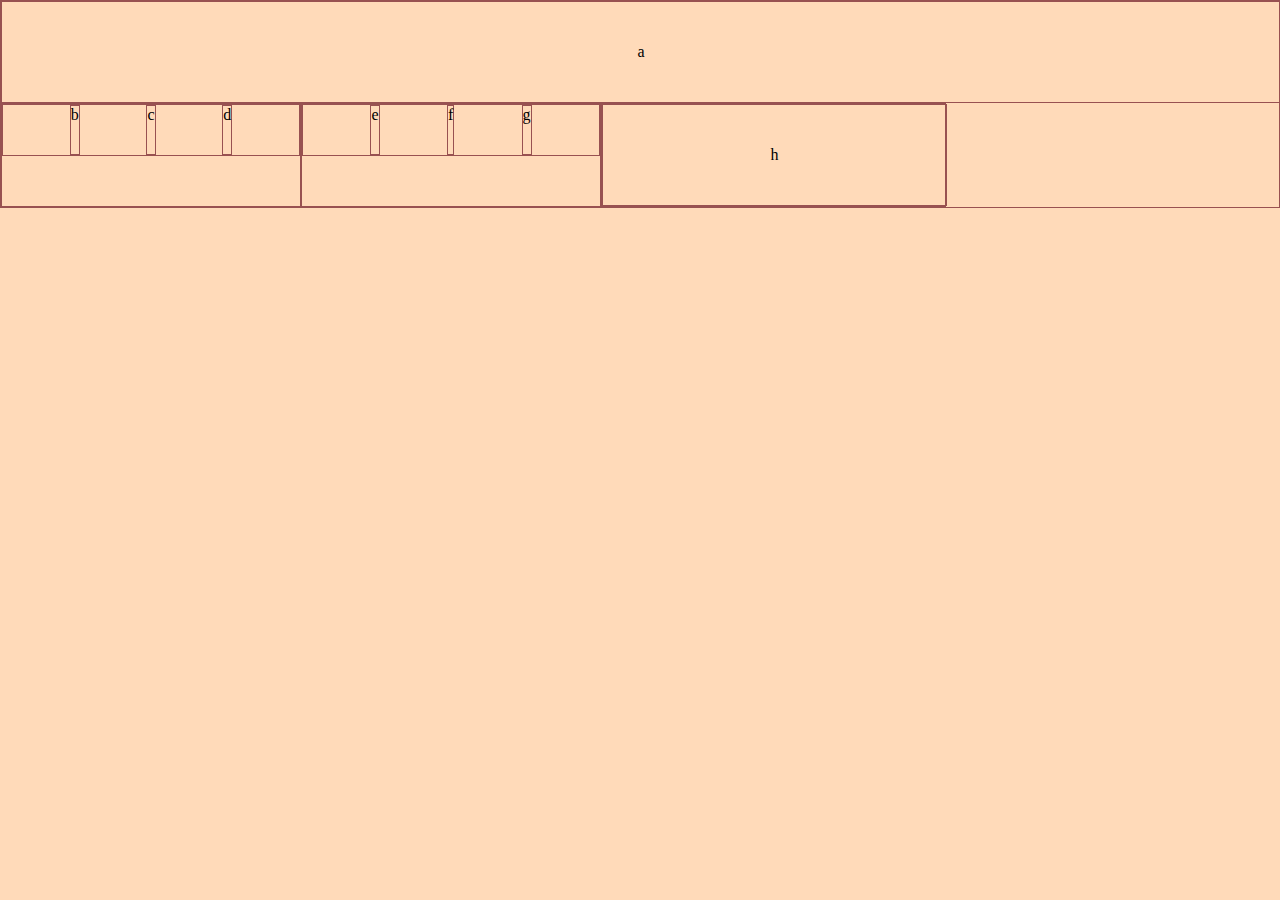
==== medial-queries3/index.html @ 57247873 "ALmost" ====
<!DOCTYPE html>
<html lang="en" dir="ltr">
  <head>
    <meta charset="utf-8" />
    <title>Media Queries 3</title>
    <link rel="stylesheet" href="main.css" />
  </head>
  <body>
    <div class="container">
      <div class="a">a</div>
      <div class="column">
        <div class="top-row">
          <div class="b col1">b</div>
          <div class="c col2">c</div>
          <div class="d col3">d</div>
        </div>
      </div>
      <div class="column">
        <div class="middle-row">
          <div class="e col1">e</div>
          <div class="f col2">f</div>
          <div class="g col3">g</div>
        </div>
      </div>
      <div class="last">
        <div class="h">h</div>
      </div>
    </div>
  </body>
</html>
---- medial-queries3/main.css ----
body {
  background: peachpuff;
  margin: 0;
  
}
div{
  border: 1px solid rgb(152, 81, 81);
}
.a{
  display: flex;
  flex-direction: column;
  width: 100%;
  justify-content: center;
  align-items: center;
  height: 100px;
}
.top-row{
  display: flex;
  flex-direction: row;
  justify-content: space-evenly;
  height: 50px;
}
.middle-row{
  display: flex;
  flex-direction: row;
  justify-content: space-evenly;
  height: 50px;
}
.h{
  display: flex;
  flex-direction: column;
  width: 100%;
  justify-content: center;
  align-items: center;
  height: 100px;

}

@media all and (min-width:600px){
  /*.a{
    display: flex;
  flex-direction: column;
  width: 100%;
  justify-content: center;
  align-items: center;
  height: 250px;
  }
  .top-row{
    display: flex;
    flex-direction:row;
    width: 66%;
    flex-wrap: wrap;
  }
  .middle-row{
    display: flex;
    flex-direction: row;
    flex-wrap: wrap;
    width: 66%;
  }
  */
  .container{
    display: grid;
    grid-template-areas: "a a a a"
    "b c d h"
    "e f g h";
    grid-template-columns: 300px 300px;
  }
  .a{
    grid-column: 1/5 ;
    grid-template-rows: auto;
  }
 
  .column{
    display: flex;
    flex-direction: column;
  }

}
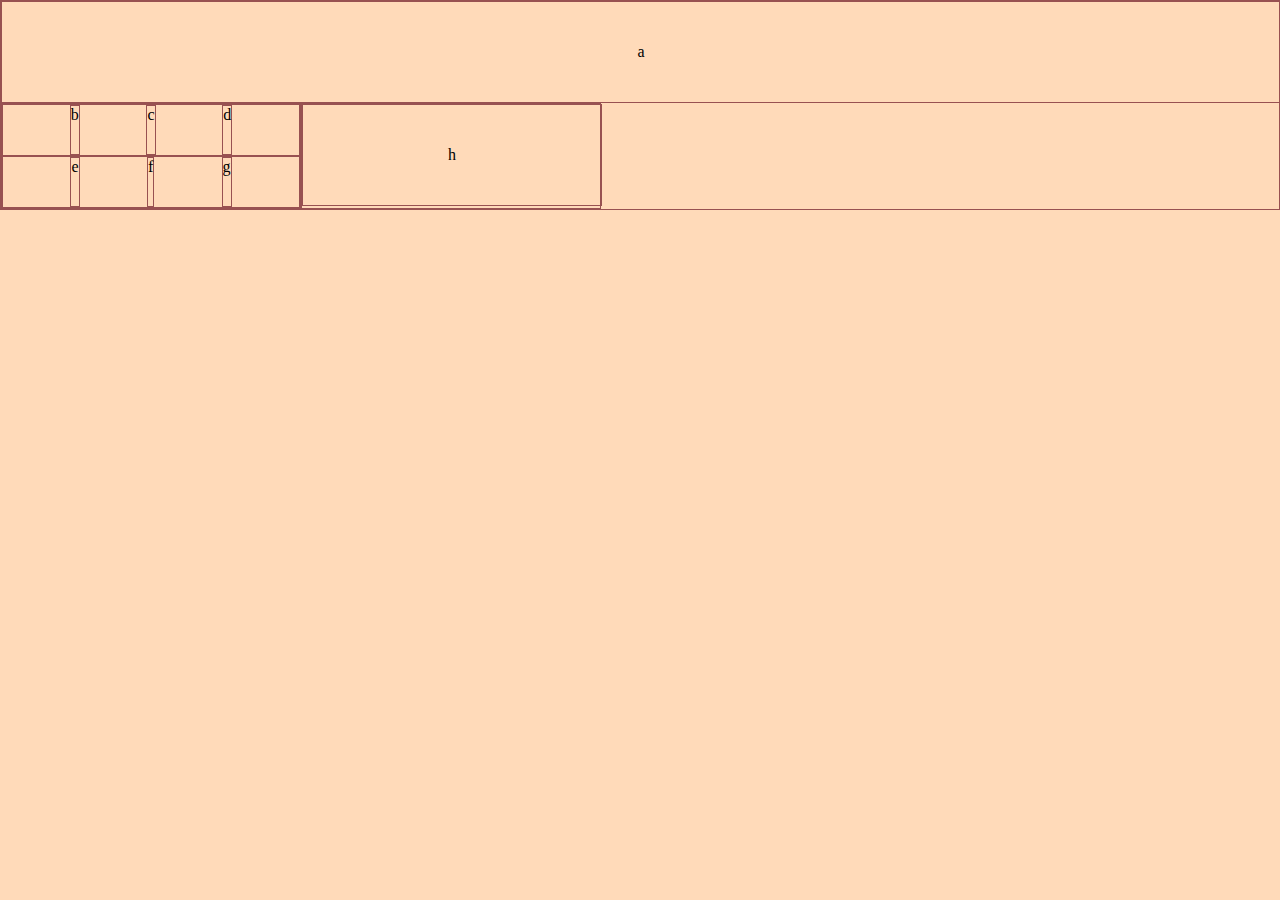
==== commit bf1cf8e0: "del lines 17&18" ====
--- a/medial-queries3/index.html
+++ b/medial-queries3/index.html
@@ -14,8 +14,6 @@
           <div class="c col2">c</div>
           <div class="d col3">d</div>
         </div>
-      </div>
-      <div class="column">
         <div class="middle-row">
           <div class="e col1">e</div>
           <div class="f col2">f</div>
